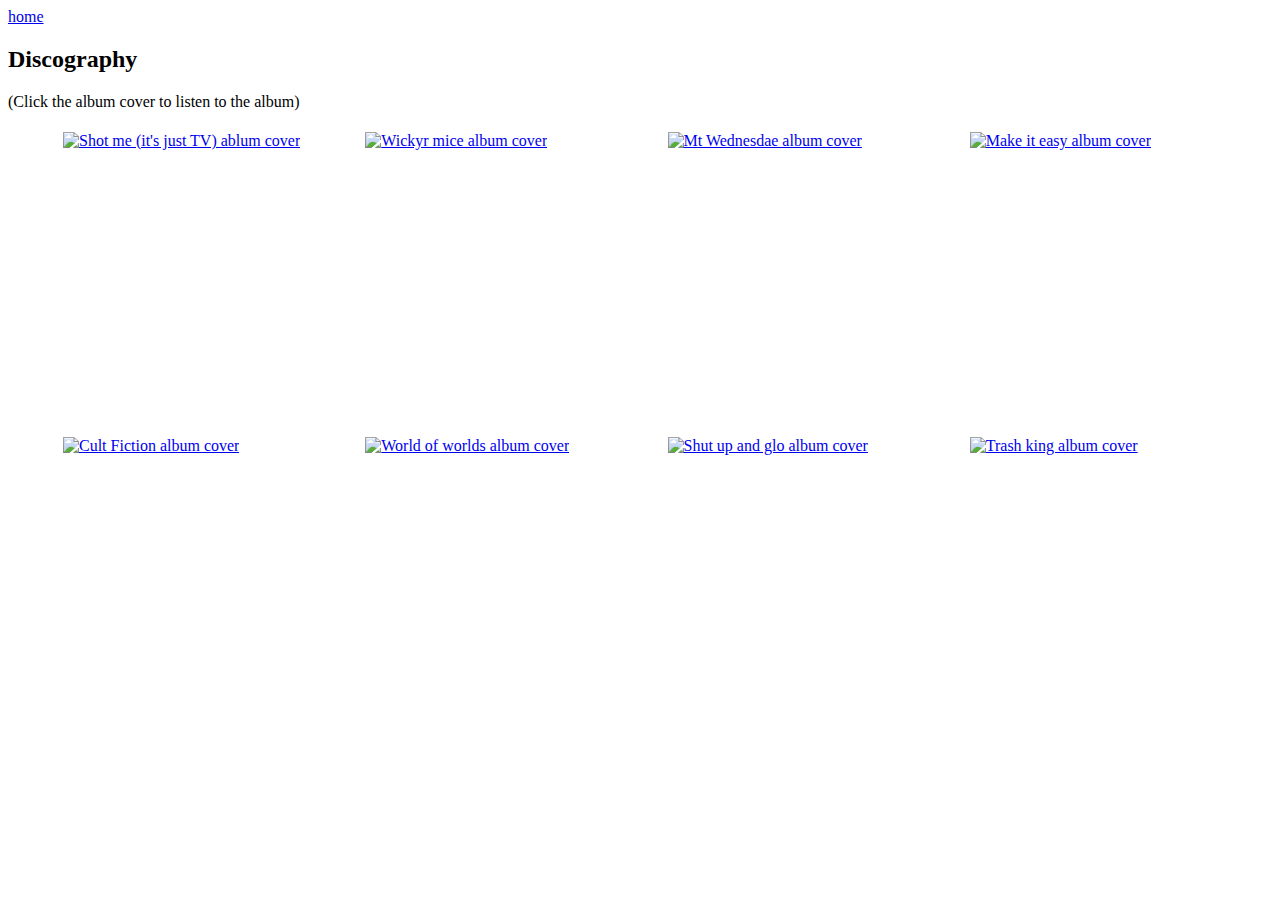
==== page3.html @ d9073c2b "add page 3" ====
<!DOCTYPE html>
<html lang="en">
<head>
    <meta charset="UTF-8">
    <meta http-equiv="X-UA-Compatible" content="IE=edge">
    <meta name="viewport" content="width=device-width, initial-scale=1.0">
    <title>Document</title>
    <link rel="stylesheet" href="assets/css/style3.css">
</head>
<body>
    <header>
        <a href="index.html">home</a>
    </header>
    <section id="discography">
        <h2>Discography</h2>
        <p>(Click the album cover to listen to the album)</p>
        <div class="game-library">
            <div class="game-covers">
                <a href="https://cultcalledman.bandcamp.com/album/shoot-me-its-just-t-v"
                    aria-label="go to there bandcamp page (opens in new tab)" target="_blank"> <img
                        src="assets/images/shot-me-its-just-tv.webp" alt="Shot me (it's just TV) ablum cover">
                </a>
            </div>
            <div class="game-covers">
                <a href="https://cultcalledman.bandcamp.com/track/wickyr-mice"
                    aria-label="go to there bandcamp page (opens in new tab)" target="_blank">
                    <img src="assets/images/wickyr-mice.webp" alt="Wickyr mice album cover">
                </a>
            </div>
            <div class="game-covers">
                <a href="https://cultcalledman.bandcamp.com/album/the-mr-wednesdae-e-p"
                    aria-label="go to there bandcamp page (opens in new tab)" target="_blank">
                    <img src="assets/images/mr-wednesdae.webp" alt="Mt Wednesdae album cover">
                </a>
            </div>
            <div class="game-covers">
                <a href="https://cultcalledman.bandcamp.com/track/make-it-easy"
                    aria-label="go to there bandcamp page (opens in new tab)" target="_blank">
                    <img src="assets/images/make-it-easy.webp" alt="Make it easy album cover">
                </a>
            </div>
            <div class="game-covers">
                <a href="https://cultcalledman.bandcamp.com/album/cult-fiction"
                    aria-label="go to there bandcamp page (opens in new tab)" target="_blank">
                    <img src="assets/images/cult-fiction225.webp" alt="Cult Fiction album cover">
                </a>
            </div>
            <div class="game-covers">
                <a href="https://open.spotify.com/album/0CAoiYNjpd2rdO1Up000UW?si=8fnGYE0lSBSvSHlH9uFwTg"
                    aria-label="go to there bandcamp page (opens in new tab)" target="_blank">
                    <img src="assets/images/world-of-worlds.webp" alt="World of worlds album cover">
                </a>
            </div>
            <div class="game-covers">
                <a href="https://open.spotify.com/album/7w2oPPGM4fCdYrrxs6FADp?si=dv1flmAvTR61J3ydHD3hLg"
                    aria-label="go to there bandcamp page (opens in new tab)" target="_blank">
                    <img src="assets/images/shut-up-and-glo.webp" alt="Shut up and glo album cover">
                </a>
            </div>
            <div class="game-covers">
                <a href="https://open.spotify.com/album/40oNt6aHAKKqVlwIIRKwHP?si=uKav7nsUStGVhJErHv_0dQ"
                    aria-label="go to there bandcamp page (opens in new tab)" target="_blank">
                    <img src="assets/images/trash-king.webp" alt="Trash king album cover">
                </a>
            </div>

        </div>
</body>
</html>
---- assets/css/style3.css ----
.game-library {
    clear: both;
    --gap: 5px;
    --num-cols: 4;
    --row-height: 300px;
    box-sizing: border-box;
    padding: var(--gap);
    display: grid;
    grid-template-columns: repeat(var(--num-cols), 1fr);
    grid-auto-rows: var(--row-height);
    gap: var(--gap);
    margin-left: 50px;
}
@media screen and (max-width: 900px) {
.game-library{
    width: 50%;
    --num-cols: 2;
    --row-height: 200px;
    --gap: 90px;
}
}

@media screen and (max-width: 900px) {
.game-library {
    width: 105%;
    --num-cols: 2;
    --row-height: 200px;
    gap: 20px;
    margin: -40px;
 }
}
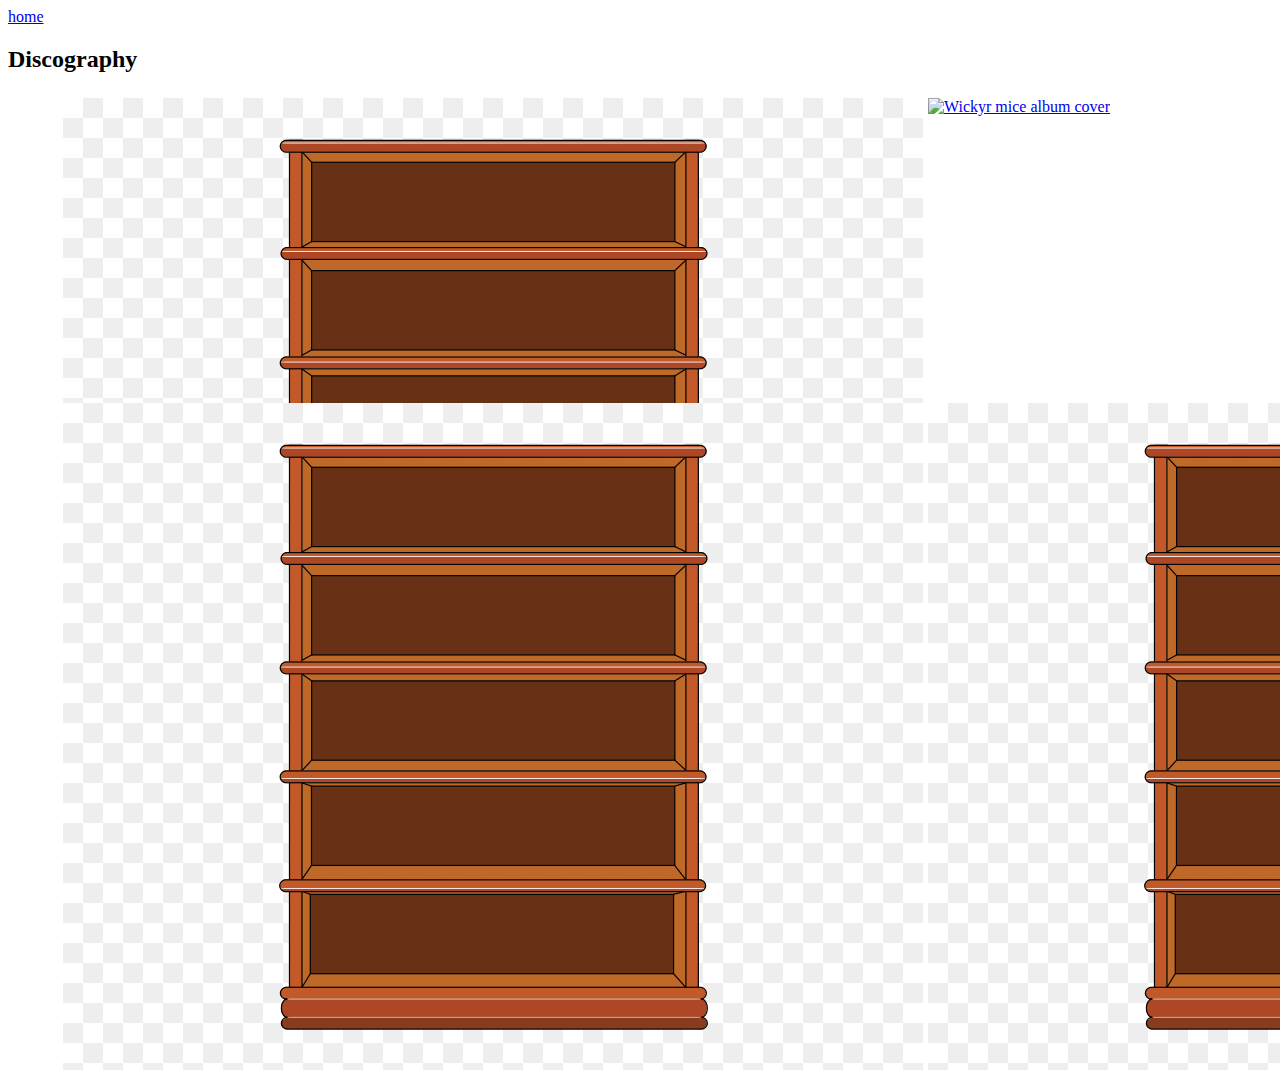
==== commit 89774f89: "add image to page 3" ====
--- a/page3.html
+++ b/page3.html
@@ -11,14 +11,14 @@
     <header>
         <a href="index.html">home</a>
     </header>
-    <section id="discography">
+    
         <h2>Discography</h2>
-        <p>(Click the album cover to listen to the album)</p>
+        
         <div class="game-library">
             <div class="game-covers">
                 <a href="https://cultcalledman.bandcamp.com/album/shoot-me-its-just-t-v"
                     aria-label="go to there bandcamp page (opens in new tab)" target="_blank"> <img
-                        src="assets/images/shot-me-its-just-tv.webp" alt="Shot me (it's just TV) ablum cover">
+                        src="assets/images/bc.png" alt="Shot me (it's just TV) ablum cover">
                 </a>
             </div>
             <div class="game-covers">
@@ -30,37 +30,37 @@
             <div class="game-covers">
                 <a href="https://cultcalledman.bandcamp.com/album/the-mr-wednesdae-e-p"
                     aria-label="go to there bandcamp page (opens in new tab)" target="_blank">
-                    <img src="assets/images/mr-wednesdae.webp" alt="Mt Wednesdae album cover">
+                    <img src="assets/images/bc.png" alt="Mt Wednesdae album cover">
                 </a>
             </div>
             <div class="game-covers">
                 <a href="https://cultcalledman.bandcamp.com/track/make-it-easy"
                     aria-label="go to there bandcamp page (opens in new tab)" target="_blank">
-                    <img src="assets/images/make-it-easy.webp" alt="Make it easy album cover">
+                    <img src="assets/images/bc.png" alt="Make it easy album cover">
                 </a>
             </div>
             <div class="game-covers">
                 <a href="https://cultcalledman.bandcamp.com/album/cult-fiction"
                     aria-label="go to there bandcamp page (opens in new tab)" target="_blank">
-                    <img src="assets/images/cult-fiction225.webp" alt="Cult Fiction album cover">
+                    <img src="assets/images/bc.png" alt="Cult Fiction album cover">
                 </a>
             </div>
             <div class="game-covers">
                 <a href="https://open.spotify.com/album/0CAoiYNjpd2rdO1Up000UW?si=8fnGYE0lSBSvSHlH9uFwTg"
                     aria-label="go to there bandcamp page (opens in new tab)" target="_blank">
-                    <img src="assets/images/world-of-worlds.webp" alt="World of worlds album cover">
+                    <img src="assets/images/bc.png" alt="World of worlds album cover">
                 </a>
             </div>
             <div class="game-covers">
                 <a href="https://open.spotify.com/album/7w2oPPGM4fCdYrrxs6FADp?si=dv1flmAvTR61J3ydHD3hLg"
                     aria-label="go to there bandcamp page (opens in new tab)" target="_blank">
-                    <img src="assets/images/shut-up-and-glo.webp" alt="Shut up and glo album cover">
+                    <img src="assets/images/bc.png" alt="Shut up and glo album cover">
                 </a>
             </div>
             <div class="game-covers">
                 <a href="https://open.spotify.com/album/40oNt6aHAKKqVlwIIRKwHP?si=uKav7nsUStGVhJErHv_0dQ"
                     aria-label="go to there bandcamp page (opens in new tab)" target="_blank">
-                    <img src="assets/images/trash-king.webp" alt="Trash king album cover">
+                    <img src="assets/images/bc.png" alt="Trash king album cover">
                 </a>
             </div>
 
--- a/assets/css/style3.css
+++ b/assets/css/style3.css
@@ -20,7 +20,7 @@
 }
 }
 
-@media screen and (max-width: 900px) {
+@media screen and (max-width: 500px) {
 .game-library {
     width: 105%;
     --num-cols: 2;
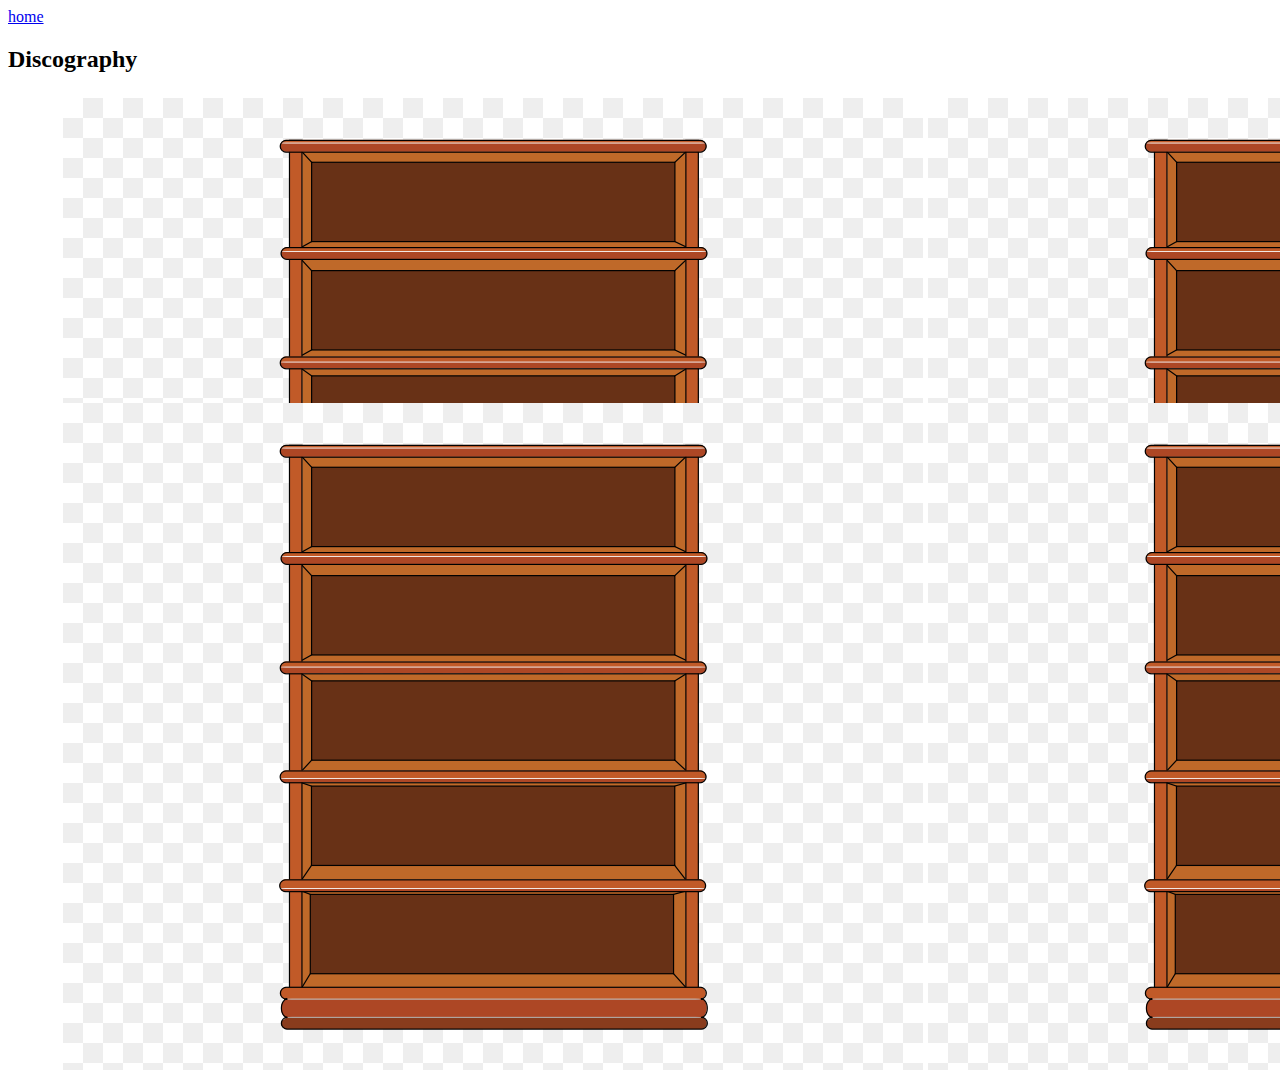
==== commit 51f4c04e: "save" ====
--- a/page3.html
+++ b/page3.html
@@ -24,7 +24,7 @@
             <div class="game-covers">
                 <a href="https://cultcalledman.bandcamp.com/track/wickyr-mice"
                     aria-label="go to there bandcamp page (opens in new tab)" target="_blank">
-                    <img src="assets/images/wickyr-mice.webp" alt="Wickyr mice album cover">
+                    <img src="assets/images/bc.png" alt="Wickyr mice album cover">
                 </a>
             </div>
             <div class="game-covers">
